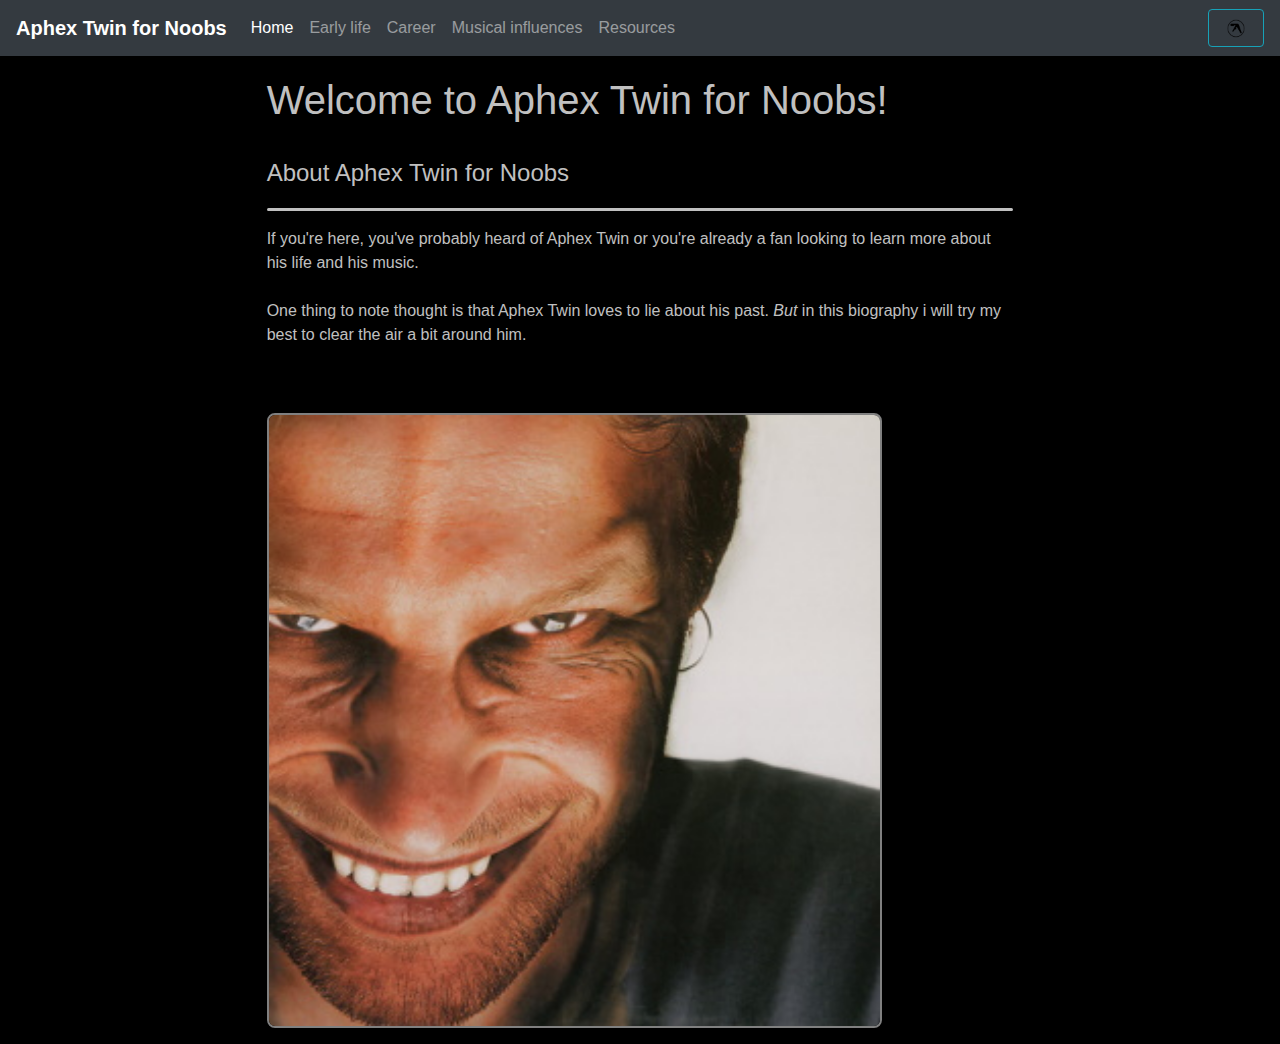
==== index.html @ fcd75c96 "Add files via upload" ====
<!-- Main page -->
<!DOCTYPE html>

<link rel="icon" href="images/webicon.png">
<html lang="en">
  <head>
    <link href="https://stackpath.bootstrapcdn.com/bootstrap/4.5.0/css/bootstrap.min.css" rel="stylesheet">
    <link href="styles.css" rel="stylesheet">
    <title>Aphex Twin For Noobs | Home</title>
    <script>
    // Play a clip of a guinea pig squeaking when a user clicks the gpig button in the nav-bar.
    // Audio code learned about here: https://stackoverflow.com/questions/18826147/javascript-audio-play-on-click
    function play_sound(url) {
      new Audio(url).play();
    }
    </script>
  </head>
  <body>
    <!-- Navigation bar for Aphex Twin for Noobs -->
    <nav class="navbar sticky-top navbar-expand-lg navbar-dark bg-dark">
      <a class="navbar-brand" href="index.html"><b>Aphex Twin for Noobs</b></a>
      <button class="navbar-toggler" type="button" data-toggle="collapse" data-target="#navbarSupportedContent" aria-controls="navbarSupportedContent" aria-expanded="false" aria-label="Toggle navigation">
        <span class="navbar-toggler-icon"></span>
      </button>
      <div class="collapse navbar-collapse" id="navbarSupportedContent">
        <ul class="navbar-nav mr-auto">
          <li class="nav-item active">
            <a class="nav-link" href="index.html">Home <span class="sr-only">(current)</span></a>
          </li>
          <li class="nav-item">
            <a class="nav-link" href="earlylife.html">Early life</a>
          </li>
          <li class="nav-item">
            <a class="nav-link" href="career.html">Career</a>
          <li class="nav-item">
            <a class="nav-link" href="influences.html">Musical influences</a>
          </li>
            <li class="nav-item">
            <a class="nav-link" href="resources.html">Resources</a>
          </li>


        </ul>
        <!-- audio clip of aphex  -->
        <button onclick="play_sound('sounds/brup.mp3')" type="button" class="btn btn-outline-info"><img src="images/aphexmini.png" alt="Image" width="30"></button>
      </div>
    </nav>

    <!-- Homepage content -->
    <h1 style= "margin-left: 200pt;">Welcome to Aphex Twin for Noobs!</h1>
    <h4 class="indent" style="margin-top: 25px; margin-bottom: 20px;">About Aphex Twin for Noobs</h4>
    <hr class="solid">
    <p class="indent" style="padding-bottom: 30px">
      If you're here, you've probably heard of Aphex Twin
      or you're already a fan looking to learn more about his life and his music.<br><br>

      One thing to note thought is that Aphex Twin loves to lie about his past.
       <em>But</em> in this biography i will try my best to clear the air a bit around him.
    </p>
    <img class ="indent_img" src="images/aphexmain.jpg" alt="aphex" width="615">
  </p>
  </body>
</html>
---- styles.css ----
/* Stylesheet for Aphex Twin for Noobs! website. */
/* General indentation. */
.indent
{
    margin-left: 200pt;
    margin-right: 200pt;
    padding-bottom: 0px;
    padding-right: 0px;
    border-radius: 0px;
}
h1
{
    margin-left: 200pt;
    padding-top: 20px;
    padding-bottom: 0px;
    padding-right: 0px;
    border-radius: 0px;
}
h4
{
    margin-left: 200pt;
    padding-top: 10px;
    padding-bottom: 0px;
    padding-right: 0px;
    border-radius: 0px;
}
p
{
    margin-left: 200pt;
    margin-right: 200pt;
    padding-bottom: 0px;
    padding-right: 0px;
    border-radius: 0px;
}
/* Indents an image. */
.indent_img
{
    margin-top: 20px;
    margin-left: 200pt;
    margin-right: 200pt;
    border: 2px solid grey;
    border-radius: 8px;
}
body
{
    color: silver;
    background-color: black;
}
/* Solid border. */
hr.solid
{
    margin-left: 200pt;
    margin-right: 200pt;
    border-top: 3px solid #C0C0C0;
    border-radius: 5px;
}
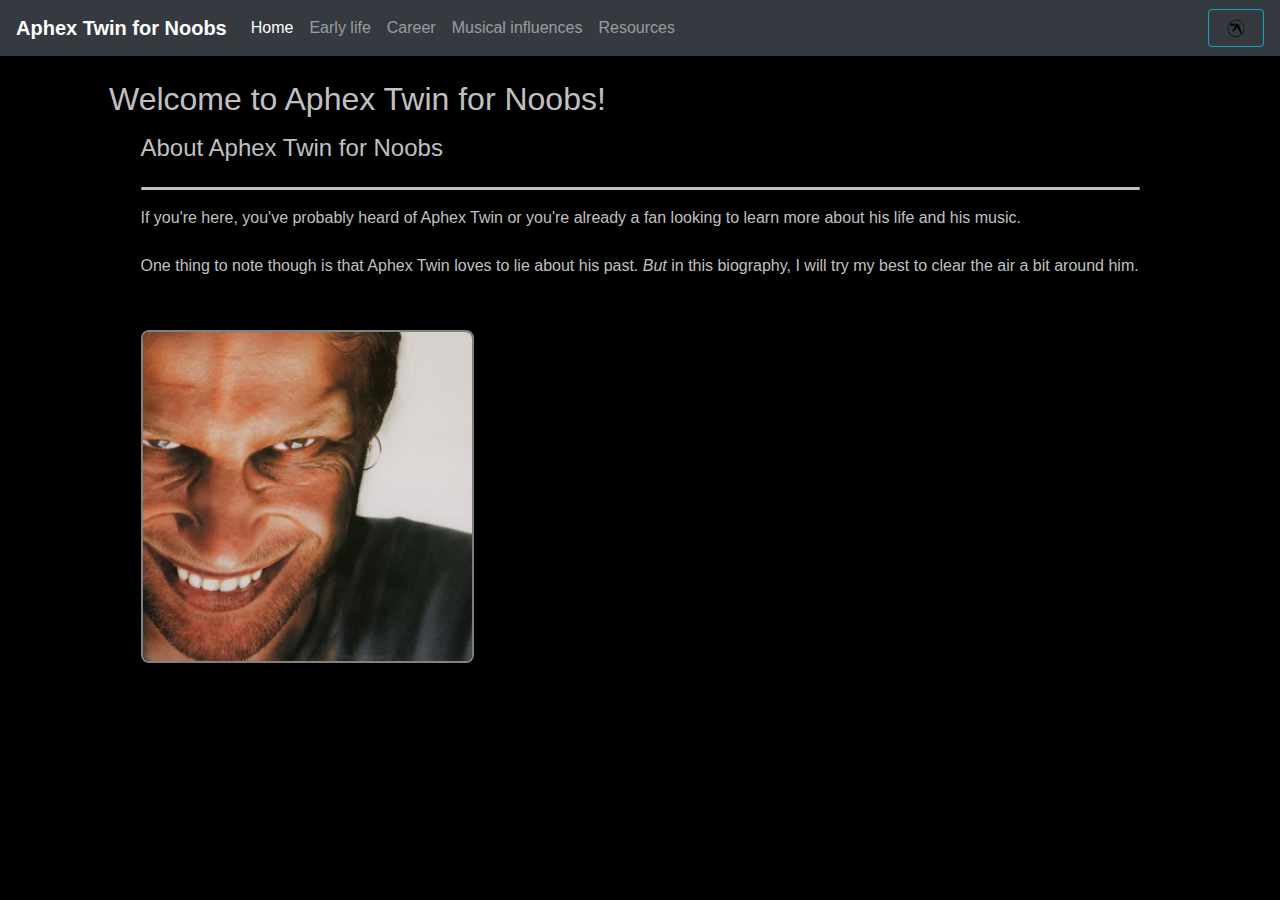
==== commit 5c3d718b: "Add files via upload" ====
--- a/index.html
+++ b/index.html
@@ -1,63 +1,60 @@
-<!-- Main page -->
 <!DOCTYPE html>
-
-<link rel="icon" href="images/webicon.png">
 <html lang="en">
-  <head>
+<head>
+    <meta name="viewport" content="width=device-width, initial-scale=1, shrink-to-fit=no">
+    <link rel="icon" href="images/webicon.png">
     <link href="https://stackpath.bootstrapcdn.com/bootstrap/4.5.0/css/bootstrap.min.css" rel="stylesheet">
     <link href="styles.css" rel="stylesheet">
     <title>Aphex Twin For Noobs | Home</title>
     <script>
-    // Play a clip of a guinea pig squeaking when a user clicks the gpig button in the nav-bar.
-    // Audio code learned about here: https://stackoverflow.com/questions/18826147/javascript-audio-play-on-click
-    function play_sound(url) {
-      new Audio(url).play();
-    }
+        function play_sound(url) {
+            new Audio(url).play();
+        }
     </script>
-  </head>
-  <body>
-    <!-- Navigation bar for Aphex Twin for Noobs -->
+</head>
+<body>
     <nav class="navbar sticky-top navbar-expand-lg navbar-dark bg-dark">
-      <a class="navbar-brand" href="index.html"><b>Aphex Twin for Noobs</b></a>
-      <button class="navbar-toggler" type="button" data-toggle="collapse" data-target="#navbarSupportedContent" aria-controls="navbarSupportedContent" aria-expanded="false" aria-label="Toggle navigation">
-        <span class="navbar-toggler-icon"></span>
-      </button>
-      <div class="collapse navbar-collapse" id="navbarSupportedContent">
-        <ul class="navbar-nav mr-auto">
-          <li class="nav-item active">
-            <a class="nav-link" href="index.html">Home <span class="sr-only">(current)</span></a>
-          </li>
-          <li class="nav-item">
-            <a class="nav-link" href="earlylife.html">Early life</a>
-          </li>
-          <li class="nav-item">
-            <a class="nav-link" href="career.html">Career</a>
-          <li class="nav-item">
-            <a class="nav-link" href="influences.html">Musical influences</a>
-          </li>
-            <li class="nav-item">
-            <a class="nav-link" href="resources.html">Resources</a>
-          </li>
-
-
-        </ul>
-        <!-- audio clip of aphex  -->
-        <button onclick="play_sound('sounds/brup.mp3')" type="button" class="btn btn-outline-info"><img src="images/aphexmini.png" alt="Image" width="30"></button>
-      </div>
+        <button class="navbar-toggler" type="button" data-toggle="collapse" data-target="#navbarSupportedContent" aria-controls="navbarSupportedContent" aria-expanded="false" aria-label="Toggle navigation">
+            <span class="navbar-toggler-icon"></span>
+        </button>
+        <a class="navbar-brand font-weight-bold" href="index.html">Aphex Twin for Noobs</a>
+        <div class="collapse navbar-collapse" id="navbarSupportedContent">
+            <ul class="navbar-nav mr-auto">
+                <li class="nav-item active">
+                    <a class="nav-link" href="index.html">Home <span class="sr-only">(current)</span></a>
+                </li>
+                <li class="nav-item">
+                    <a class="nav-link" href="earlylife.html">Early life</a>
+                </li>
+                <li class="nav-item">
+                    <a class="nav-link" href="career.html">Career</a>
+                </li>
+                <li class="nav-item">
+                    <a class="nav-link" href="influences.html">Musical influences</a>
+                </li>
+                <li class="nav-item">
+                    <a class="nav-link" href="resources.html">Resources</a>
+                </li>
+            </ul>
+            <button onclick="play_sound('sounds/brup.mp3')" type="button" class="btn btn-outline-info"><img src="images/aphexmini.png" alt="Image" width="30"></button>
+        </div>
     </nav>
 
-    <!-- Homepage content -->
-    <h1 style= "margin-left: 200pt;">Welcome to Aphex Twin for Noobs!</h1>
-    <h4 class="indent" style="margin-top: 25px; margin-bottom: 20px;">About Aphex Twin for Noobs</h4>
-    <hr class="solid">
-    <p class="indent" style="padding-bottom: 30px">
-      If you're here, you've probably heard of Aphex Twin
-      or you're already a fan looking to learn more about his life and his music.<br><br>
+    <div class="container mt-4">
+        <h1 class="ml-md-4">Welcome to Aphex Twin for Noobs!</h1>
+        <h4 class="indent mt-3 mb-4">About Aphex Twin for Noobs</h4>
+        <hr class="solid">
+        <p class="indent pb-3">
+            If you're here, you've probably heard of Aphex Twin or you're already a fan looking to learn more about his life and his music.
+            <br><br>
+            One thing to note though is that Aphex Twin loves to lie about his past.
+            <em>But</em> in this biography, I will try my best to clear the air a bit around him.
+        </p>
+        <img class="indent_img img-fluid" src="images/aphexmain.jpg" alt="aphex">
+    </div>
 
-      One thing to note thought is that Aphex Twin loves to lie about his past.
-       <em>But</em> in this biography i will try my best to clear the air a bit around him.
-    </p>
-    <img class ="indent_img" src="images/aphexmain.jpg" alt="aphex" width="615">
-  </p>
-  </body>
+    <script src="https://code.jquery.com/jquery-3.5.1.slim.min.js"></script>
+    <script src="https://cdn.jsdelivr.net/npm/@popperjs/core@2.11.6/dist/umd/popper.min.js"></script>
+    <script src="https://stackpath.bootstrapcdn.com/bootstrap/4.5.0/js/bootstrap.min.js"></script>
+</body>
 </html>
--- a/styles.css
+++ b/styles.css
@@ -1,56 +1,69 @@
 /* Stylesheet for Aphex Twin for Noobs! website. */
+
 /* General indentation. */
-.indent
-{
-    margin-left: 200pt;
-    margin-right: 200pt;
-    padding-bottom: 0px;
-    padding-right: 0px;
-    border-radius: 0px;
+.indent, h1, h4, p, .indent_img, hr.solid {
+    margin-left: 5%;
+    margin-right: 5%;
 }
-h1
-{
-    margin-left: 200pt;
-    padding-top: 20px;
-    padding-bottom: 0px;
-    padding-right: 0px;
-    border-radius: 0px;
+
+img.indent_img {
+    width: 30%;
 }
-h4
-{
-    margin-left: 200pt;
-    padding-top: 10px;
-    padding-bottom: 0px;
-    padding-right: 0px;
-    border-radius: 0px;
+
+body {
+    font-size: 16px;
+    color: silver;
+    background-color: black;
 }
-p
-{
-    margin-left: 200pt;
-    margin-right: 200pt;
-    padding-bottom: 0px;
-    padding-right: 0px;
-    border-radius: 0px;
+
+h1 {
+    font-size: 2em;
+    margin-left: 5%;
 }
+
+h4 {
+    font-size: 1.5em;
+    margin-top: 25px;
+    margin-bottom: 20px;
+}
+
 /* Indents an image. */
-.indent_img
-{
+.indent_img {
     margin-top: 20px;
-    margin-left: 200pt;
-    margin-right: 200pt;
+    margin-left: 5%;
+    margin-right: 5%;
     border: 2px solid grey;
     border-radius: 8px;
 }
-body
-{
-    color: silver;
-    background-color: black;
-}
+
 /* Solid border. */
-hr.solid
-{
-    margin-left: 200pt;
-    margin-right: 200pt;
+hr.solid {
+    margin-left: 5%;
+    margin-right: 5%;
     border-top: 3px solid #C0C0C0;
     border-radius: 5px;
 }
+
+/* Media Query for smaller screens */
+@media only screen and (max-width: 768px) {
+    body {
+        font-size: 14px;
+    }
+
+    h1 {
+        font-size: 1.5em;
+    }
+
+    h4 {
+        font-size: 1.2em;
+    }
+
+    .indent, h1, h4, p, .indent_img, hr.solid {
+        margin-left: 2%;
+        margin-right: 2%;
+    }
+
+    img.indent_img {
+        width: 100%;
+    }
+}
